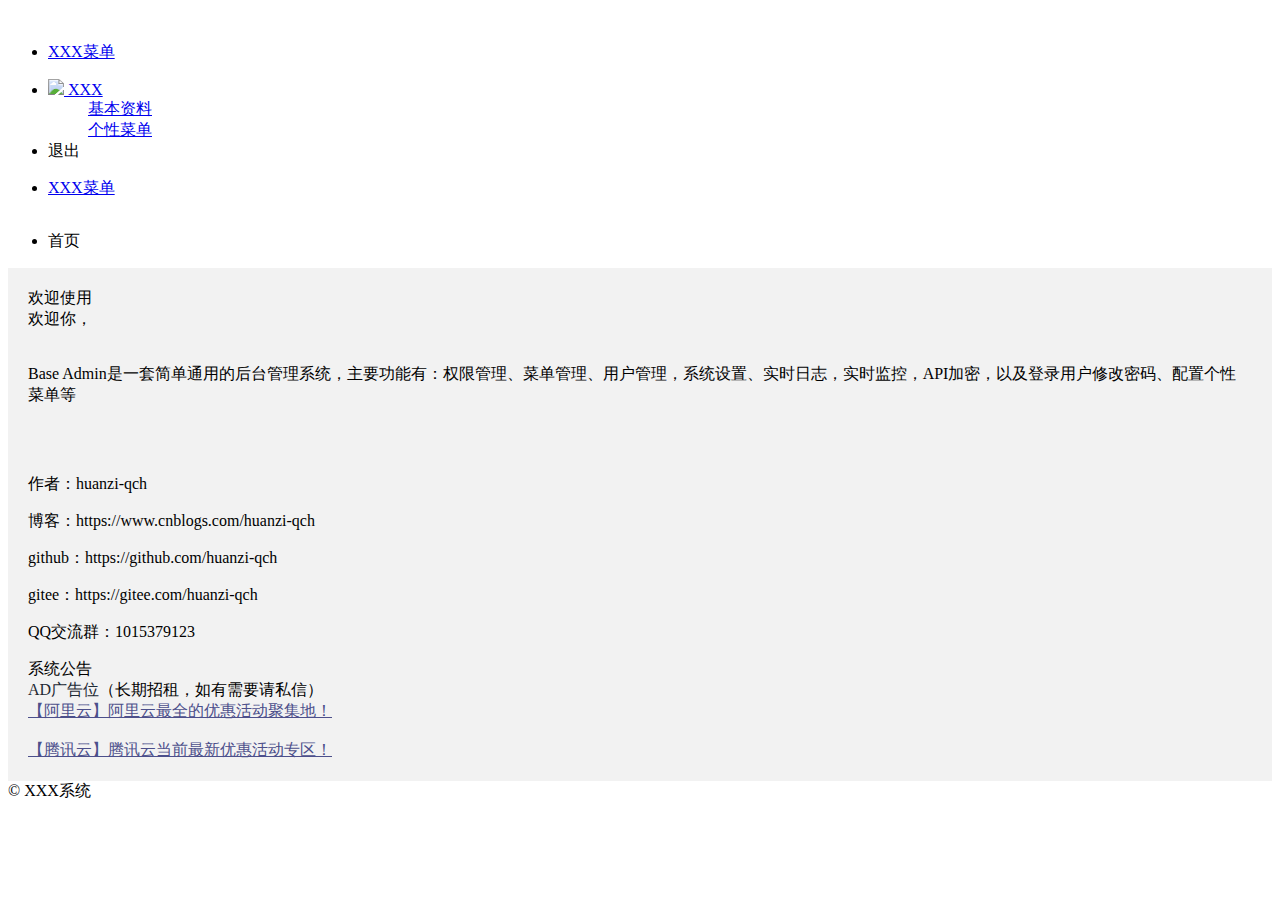
==== target/classes/view/index.html @ 9411c86e "18点18分 2022年8月25日 将查询页面创建 调试前端测试从后端发送数据 （完成） 不知道前端怎么接收" ====
<!DOCTYPE html>
<!--解决idea thymeleaf 表达式模板报红波浪线-->
<!--suppress ALL -->
<html xmlns:th="http://www.thymeleaf.org">
<head>
    <meta charset="UTF-8">
    <title th:text="${sys.sysName}">XXX系统</title>
    <link rel="shortcut icon" th:href='${sys.sysLogo}' th:mce_href='${sys.sysLogo}' type="image/x-icon">
    <!-- 引入公用部分 -->
    <script th:replace="common/head::static"></script>
    <style>
        /* 菜单鼠标放上去时，左边的提示条对不齐，直接屏蔽*/
        .layui-nav-bar{
            display: none;
        }
    </style>
</head>
<body class="layui-layout-body">
    <div class="layui-layout layui-layout-admin">
        <!-- 头部区域（可配合layui已有的水平导航） -->
        <div class="layui-header"  th:style="${' background-color:' + sys.sysColor + ' !important;'}">
            <div class="layui-logo"><img th:src='${sys.sysLogo}' class="layui-nav-img"/> <span th:text="${sys.sysName}"></span></div>
            <ul class="layui-nav layui-layout-left">
                <!-- 动态读取加载用户快捷菜单 -->
                <li class="layui-nav-item" th:each="menu,iterStat : ${shortcutMenuList}">
                    <a th:text="${menu.shortcutMenuName}"
                       th:data-url="${menu.shortcutMenuPath.indexOf('http') == -1 ? #request.getContextPath() + menu.shortcutMenuPath : menu.shortcutMenuPath}"
                       th:data-id="${menu.shortcutMenuId}" class="huanzi-menu" href="javascript:;">XXX菜单</a>
                    <dl class="layui-nav-child" th:if="${#lists.size(menu.children)} > 0">
                        <th:block th:include="common/head::shortcutMenu(${menu.children})"></th:block>
                    </dl>
                </li>
            </ul>
            <ul class="layui-nav layui-layout-right">
                <li class="layui-nav-item">
                    <a href="javascript:;">
                        <img src="https://avatar.gitee.com/uploads/0/5137900_huanzi-qch.png!avatar100?1562729811"
                             class="layui-nav-img">
                        <span th:text="${loginUser.userName}">XXX</span>
                    </a>
                    <dl class="layui-nav-child">
                        <dd><a class="huanzi-menu" th:data-url="${#request.getContextPath()} + '/user/userinfo'" data-id="userinfo" href="javascript:;">基本资料</a></dd>
                        <dd><a class="huanzi-menu" th:data-url="${#request.getContextPath()} + '/user/shortcMenu'" data-id="shortcMenu" href="javascript:;">个性菜单</a></dd>
                    </dl>
                </li>
                <li class="layui-nav-item"><a th:href="@{/logout}">退出</a></li>
            </ul>
        </div>

        <!-- 左侧导航区域（可配合layui已有的垂直导航） -->
        <div class="layui-side layui-bg-black"  th:style="${' background-color:' + sys.sysColor + ' !important;'}">
            <div class="layui-side-scroll">
                <ul class="layui-nav layui-nav-tree" lay-filter="test" lay-shrink="all" th:style="${' background-color:' + sys.sysColor + ' !important;'}">
                    <!-- 动态读取加载系统菜单 -->
                    <li class="layui-nav-item" th:each="menu,iterStat : ${menuList}">
                        <a th:text="${menu.menuName}"
                           th:data-url="${#request.getContextPath() + menu.menuPath}"
                           th:data-id="${menu.menuId}" class="huanzi-menu" href="javascript:;">XXX菜单</a>
                        <dl class="layui-nav-child" th:if="${#lists.size(menu.children)} > 0">
                            <th:block th:include="common/head::sysMenu(${menu.children})"></th:block>
                        </dl>
                    </li>
                </ul>
            </div>
        </div>

        <!-- 内容主体区域 -->
        <div class="layui-body" style="overflow-y: hidden;">
            <!--   动态选项卡   -->
            <div class="layui-tab" lay-filter="demo" lay-allowclose="true">
                <!-- 标题 -->
                <ul class="layui-tab-title">
                    <li class="layui-this" lay-id="11">首页</li>
                </ul>
                <!-- 内容 -->
                <div class="layui-tab-content">
                    <div class="layui-tab-item layui-show">
                        <div id="indexTabContent"  class="layui-row layui-col-space15 tab-content-div" style="padding: 20px;background-color: #F2F2F2;overflow: auto;">
                            <div class="layui-col-md6">
                                <div class="layui-card">
                                    <div class="layui-card-header">欢迎使用</div>
                                    <div class="layui-card-body">
                                        欢迎你，<span th:text="${loginUser.userName}"></span>
                                        <br/>
                                        <br/>
                                        <p>Base Admin是一套简单通用的后台管理系统，主要功能有：权限管理、菜单管理、用户管理，系统设置、实时日志，实时监控，API加密，以及登录用户修改密码、配置个性菜单等</p>
                                        <br/>
                                        <br/>
                                        <p>作者：huanzi-qch</p>
                                        <p>博客：https://www.cnblogs.com/huanzi-qch</p>
                                        <p>github：https://github.com/huanzi-qch</p>
                                        <p>gitee：https://gitee.com/huanzi-qch</p>
                                        <p>QQ交流群：1015379123</p>
                                    </div>
                                </div>
                            </div>
                            <div class="layui-col-md6">
                                <div class="layui-card">
                                    <div class="layui-card-header">系统公告</div>
                                    <div class="layui-card-body">
                                        <div th:utext="${sys.sysNoticeText}"></div>
                                    </div>
                                </div>
                            </div>
                            <div class="layui-col-md6">
                                <div class="layui-card">
                                    <div class="layui-card-header"><span style='color: #1e2a35;cursor: pointer; ' onclick="window.open('https://huanzi-qch.gitee.io/file-server/ad/adservice.html', '_blank')" title="AD广告位服务说明">AD广告位</span>（长期招租，如有需要请私信）</div>
                                    <div class="layui-card-body">
                                        <span style='color: #4c4f8b;text-decoration:underline;cursor: pointer; ' onclick="window.open('https://www.aliyun.com/activity?userCode=ckkryd9h', '_blank')" title="AD广告！">【阿里云】阿里云最全的优惠活动聚集地！</span><br/>
                                        <br/>
                                        <span style='color: #4c4f8b;text-decoration:underline;cursor: pointer; ' onclick="window.open('https://cloud.tencent.com/act/cps/redirect?redirect=11447&cps_key=e1c9db729edccd479fc902634492bf53', '_blank')" title="AD广告！">【腾讯云】腾讯云当前最新优惠活动专区！</span><br/>
                                    </div>
                                </div>
                            </div>
                        </div>
                    </div>
                </div>
            </div>
        </div>

        <!-- 底部固定区域 -->
        <div class="layui-footer" th:utext="${sys.sysBottomText}">
            © XXX系统
        </div>
    </div>
    <script th:inline="javascript">
        //获取后端RSA公钥并存到sessionStorage
        sessionStorage.setItem('javaPublicKey', [[${publicKey}]]);

        //获取api加密开关并存到sessionStorage
        sessionStorage.setItem('sysApiEncrypt', [[${sys.sysApiEncrypt}]]);

        //如果开启了检查密码复杂度且最近修改密码时间 > 90天则弹窗提示
        sessionStorage.setItem('sysCheckPwdEncrypt', [[${sys.sysCheckPwdEncrypt}]]);
        if("Y" === [[${sys.sysCheckPwdEncrypt}]] && new Date() - new Date([[${loginUser.lastChangePwdTime}]]) > 1000 * 60 * 60 * 24 * 90){
            layui.use(['layer'], function () {
                let layer = layui.layer;
                layer.alert("距离上次修改密码已经超过90天，为了您的账号安全请及时更新密码！");
            });
        }

        //重写jq的ajax加密
        jQueryExtend.ajaxExtend();
    </script>
    <script>
        layui.use('element', function () {
            let element = layui.element;

            //首页内容高度
            $("#indexTabContent").css("height",($(".layui-body")[0].offsetHeight - 94) + "px");

            /**
             * 菜单点击事件
             */
            $("body").on("click", ".huanzi-menu", function (e) {
                if($(this).next("dl").length > 0){
                    return;
                }
                let url = $(this).data("url");
                let id = $(this).data("id");
                let text = $(this).text();

                //如果不存在
                if ($(".layui-tab-title").find("li[lay-id='" + id + "']").length <= 0) {
                    element.tabAdd('demo', {
                        title: text,
                        //iframe子页面onload新增监听src为/loginPage是父页面跳转/loginPage，解决“俄罗斯套娃”问题
                        content: "<iframe class='tab-content-div' onload='if(this.contentWindow.location.pathname == \""+ctx+"/loginPage\"){window.location.href = \""+ctx+"/loginPage\"};' width='100%' height='" + ($(".layui-body")[0].offsetHeight - 61) + "px" + "' frameborder='0' scrolling='auto' src=\"" + url + "\"></iframe>",
                        id: id
                    });
                }
                element.tabChange('demo', id);
            });

            /**
             * 监听浏览器可视高度，自适应设置高度
             */
            window.onresize = function (ev) {
                let h = 94;
                if($(".layui-show .tab-content-div")[0].nodeName === "IFRAME"){
                    h = 61;
                }
                $(".tab-content-div").css("height",($(".layui-body")[0].offsetHeight - h) + "px");
            }
        });
    </script>
</body>
</html>
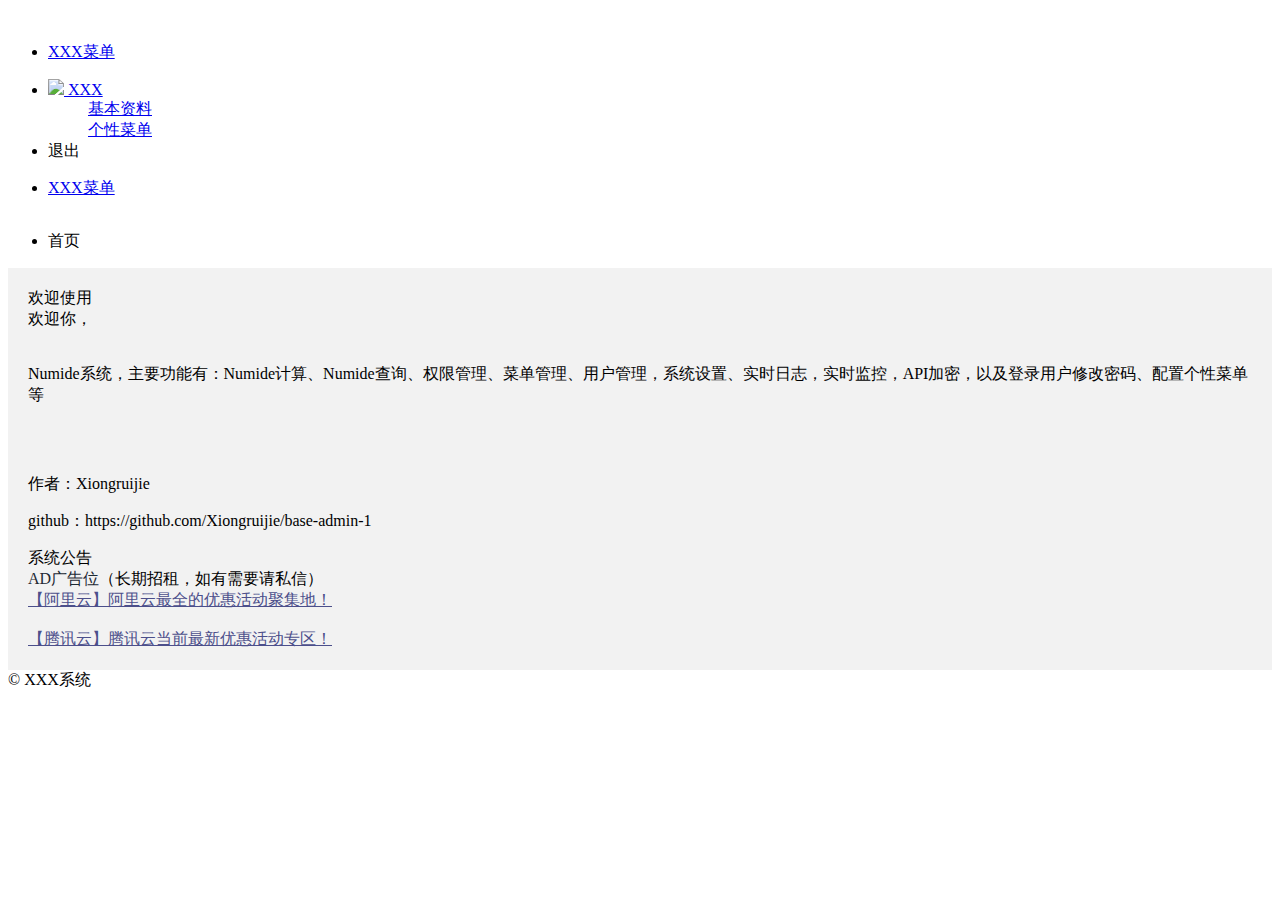
==== commit afc71b53: "2023年5月29日 找到bug 前三个反应数据未被传入" ====
--- a/target/classes/view/index.html
+++ b/target/classes/view/index.html
@@ -83,14 +83,11 @@
                                         欢迎你，<span th:text="${loginUser.userName}"></span>
                                         <br/>
                                         <br/>
-                                        <p>Base Admin是一套简单通用的后台管理系统，主要功能有：权限管理、菜单管理、用户管理，系统设置、实时日志，实时监控，API加密，以及登录用户修改密码、配置个性菜单等</p>
+                                        <p>Numide系统，主要功能有：Numide计算、Numide查询、权限管理、菜单管理、用户管理，系统设置、实时日志，实时监控，API加密，以及登录用户修改密码、配置个性菜单等</p>
                                         <br/>
                                         <br/>
-                                        <p>作者：huanzi-qch</p>
-                                        <p>博客：https://www.cnblogs.com/huanzi-qch</p>
-                                        <p>github：https://github.com/huanzi-qch</p>
-                                        <p>gitee：https://gitee.com/huanzi-qch</p>
-                                        <p>QQ交流群：1015379123</p>
+                                        <p>作者：Xiongruijie</p>
+                                        <p>github：https://github.com/Xiongruijie/base-admin-1</p>
                                     </div>
                                 </div>
                             </div>
